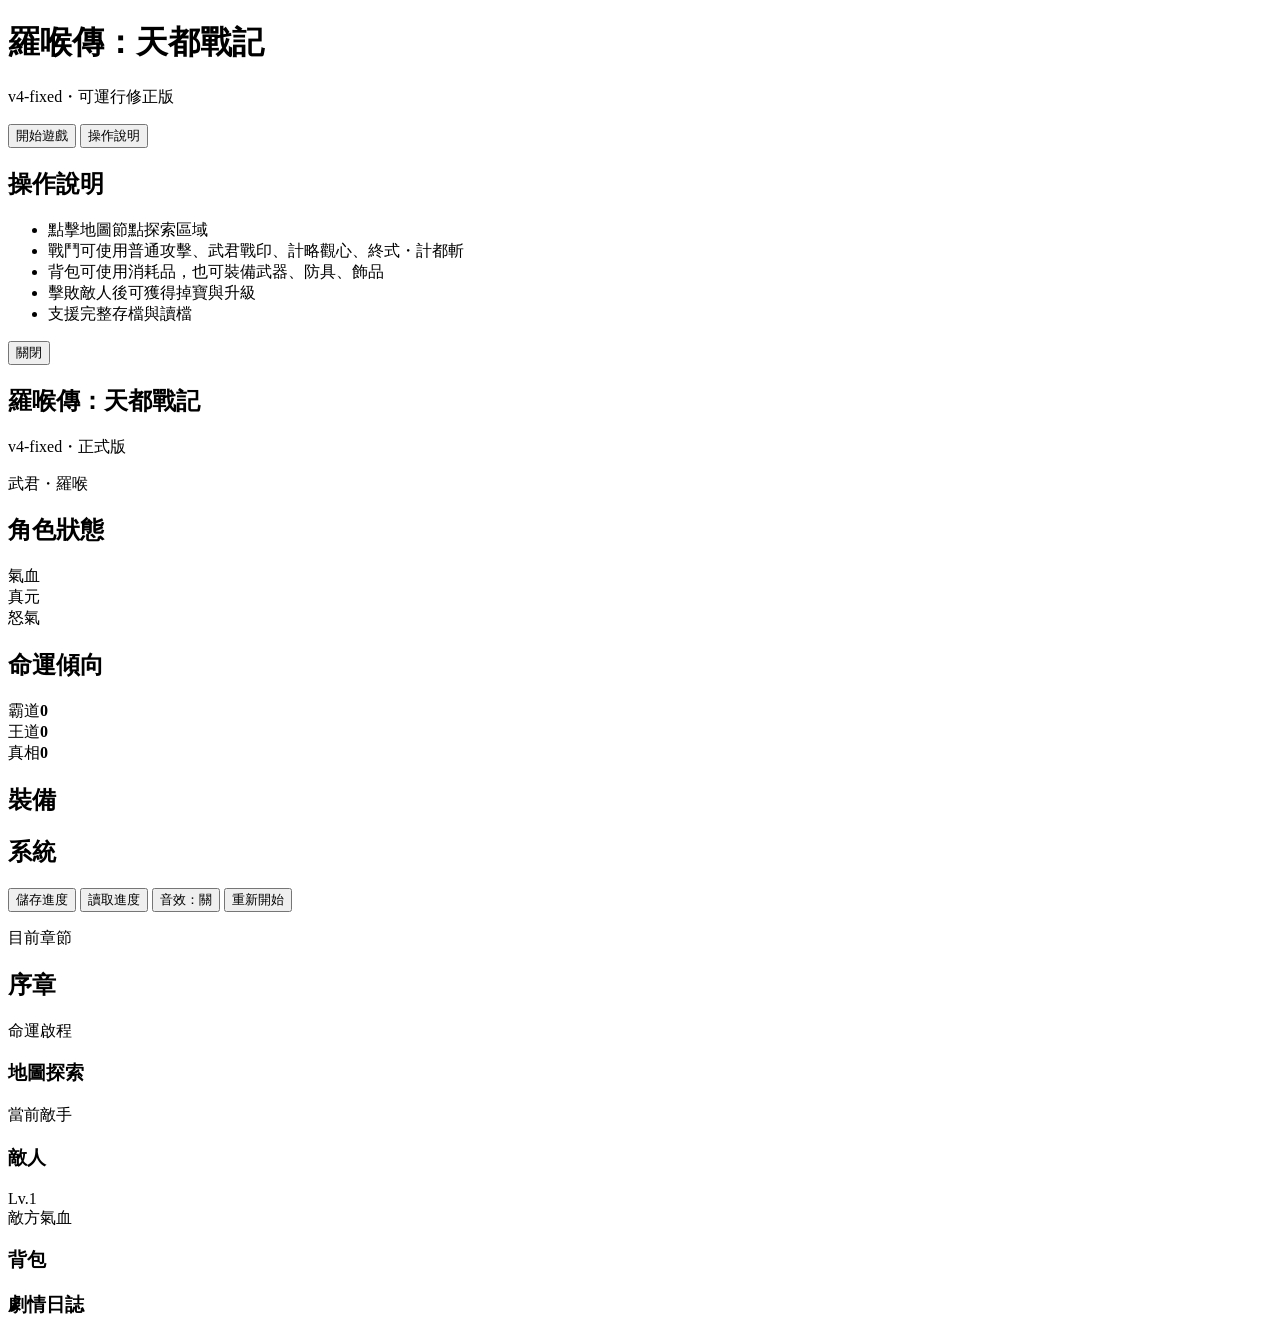
==== v4-fixed/index.html @ 2614e6cf "Add v4-fixed complete entry page" ====
<!DOCTYPE html>
<html lang="zh-TW">
<head>
  <meta charset="UTF-8" />
  <meta name="viewport" content="width=device-width, initial-scale=1.0" />
  <title>羅喉傳：天都戰記 v4-fixed</title>
  <link rel="stylesheet" href="styles.css" />
</head>
<body>
  <div id="title-screen" class="title-screen">
    <div class="title-overlay">
      <h1>羅喉傳：天都戰記</h1>
      <p>v4-fixed・可運行修正版</p>
      <div class="title-buttons">
        <button id="start-game-btn">開始遊戲</button>
        <button id="show-help-btn" class="ghost">操作說明</button>
      </div>
    </div>
  </div>

  <div id="help-modal" class="modal hidden">
    <div class="modal-card">
      <h2>操作說明</h2>
      <ul class="help-list">
        <li>點擊地圖節點探索區域</li>
        <li>戰鬥可使用普通攻擊、武君戰印、計略觀心、終式・計都斬</li>
        <li>背包可使用消耗品，也可裝備武器、防具、飾品</li>
        <li>擊敗敵人後可獲得掉寶與升級</li>
        <li>支援完整存檔與讀檔</li>
      </ul>
      <button id="close-help-btn">關閉</button>
    </div>
  </div>

  <div id="game-app" class="page-shell hidden">
    <aside class="sidebar panel">
      <h1>羅喉傳：天都戰記</h1>
      <p class="subtitle">v4-fixed・正式版</p>

      <section class="portrait-panel">
        <div class="portrait-frame"><div class="portrait-name">武君・羅喉</div></div>
      </section>

      <section class="status-block">
        <h2>角色狀態</h2>
        <div class="meter-wrap"><div class="meter-label"><span>氣血</span><span id="hp-text"></span></div><div class="meter"><div id="hp-bar" class="meter-fill"></div></div></div>
        <div class="meter-wrap"><div class="meter-label"><span>真元</span><span id="mp-text"></span></div><div class="meter"><div id="mp-bar" class="meter-fill alt"></div></div></div>
        <div class="meter-wrap"><div class="meter-label"><span>怒氣</span><span id="rage-text"></span></div><div class="meter"><div id="rage-bar" class="meter-fill rage"></div></div></div>
        <div id="stats" class="stats-grid"></div>
      </section>

      <section class="status-block">
        <h2>命運傾向</h2>
        <div class="fate-row"><span>霸道</span><strong id="fate-tyrant">0</strong></div>
        <div class="fate-row"><span>王道</span><strong id="fate-king">0</strong></div>
        <div class="fate-row"><span>真相</span><strong id="fate-truth">0</strong></div>
      </section>

      <section class="status-block">
        <h2>裝備</h2>
        <div id="equipment-panel" class="equipment-grid"></div>
      </section>

      <section class="status-block">
        <h2>系統</h2>
        <div class="system-buttons">
          <button id="save-btn">儲存進度</button>
          <button id="load-btn">讀取進度</button>
          <button id="toggle-audio-btn">音效：關</button>
          <button id="restart-btn" class="ghost">重新開始</button>
        </div>
        <p id="system-message" class="system-message"></p>
      </section>
    </aside>

    <main class="main panel">
      <section class="chapter-bar">
        <div><span class="small-label">目前章節</span><h2 id="chapter-title">序章</h2></div>
        <div id="chapter-badge" class="chapter-badge">命運啟程</div>
      </section>

      <section class="panel-lite">
        <h3>地圖探索</h3>
        <div id="map-panel" class="map-grid"></div>
      </section>

      <section id="scene-panel" class="scene-panel fade-panel">
        <div id="story-tags" class="story-tags"></div>
        <div id="story" class="story-text"></div>
      </section>

      <section id="battle-panel" class="battle-panel hidden fade-panel">
        <div class="enemy-card">
          <div class="enemy-head">
            <div><div class="small-label">當前敵手</div><h3 id="enemy-name">敵人</h3></div>
            <div id="enemy-level" class="enemy-level">Lv.1</div>
          </div>
          <div class="meter-wrap"><div class="meter-label"><span>敵方氣血</span><span id="enemy-hp-text"></span></div><div class="meter"><div id="enemy-hp-bar" class="meter-fill enemy"></div></div></div>
          <p id="battle-log" class="battle-log"></p>
        </div>
        <div id="battle-actions" class="battle-actions"></div>
      </section>

      <section class="panel-lite">
        <h3>背包</h3>
        <div id="inventory-panel" class="inventory-grid"></div>
      </section>

      <section><div id="choices" class="choices"></div></section>

      <section class="panel-lite log-panel"><h3>劇情日誌</h3><div id="story-log" class="story-log"></div></section>
    </main>
  </div>

  <script src="data/items.js"></script>
  <script src="data/enemies.js"></script>
  <script src="data/map.js"></script>
  <script src="data/story.js"></script>
  <script src="game.js"></script>
</body>
</html>
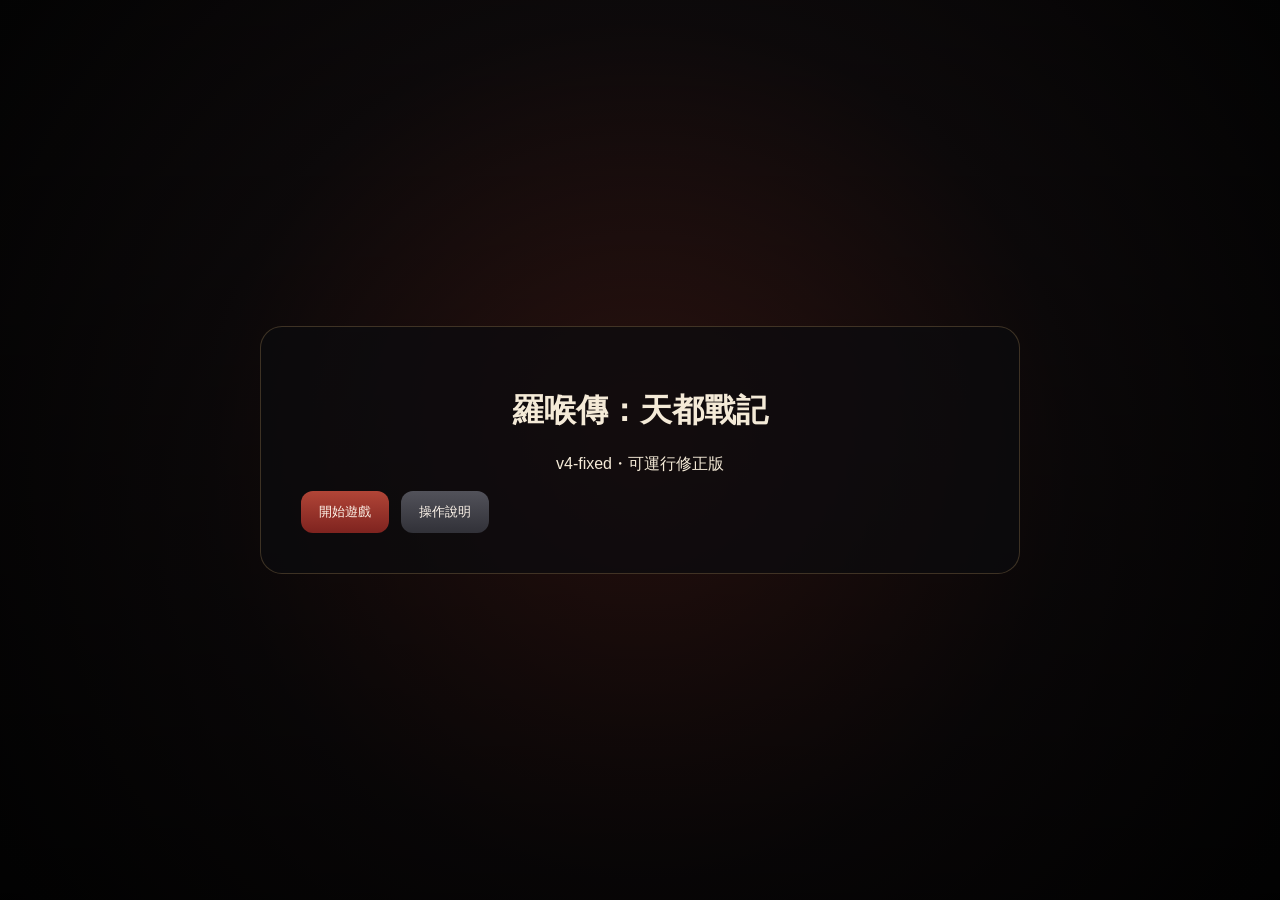
==== commit fe31411d: "Update index.html" ====
--- a/v4-fixed/index.html
+++ b/v4-fixed/index.html
@@ -116,6 +116,6 @@
   <script src="data/enemies.js"></script>
   <script src="data/map.js"></script>
   <script src="data/story.js"></script>
-  <script src="game.js"></script>
+  <script src="game-plus.js"></script>
 </body>
-</html>+</html>
--- a/v4-fixed/styles.css
+++ b/v4-fixed/styles.css
@@ -0,0 +1,37 @@
+* { box-sizing: border-box; }
+body { margin: 0; background: radial-gradient(circle at top, #331d1d 0%, #140f12 45%, #080808 100%); color: #f4ead7; font-family: 'Noto Sans TC', Arial, sans-serif; }
+.hidden { display:none !important; }
+.title-screen { min-height:100vh; display:grid; place-items:center; background: linear-gradient(rgba(0,0,0,.45), rgba(0,0,0,.7)), radial-gradient(circle at center, #5c2721 0%, #171113 55%, #050505 100%); }
+.title-overlay { text-align:center; padding:40px; width:min(90%,760px); border:1px solid rgba(220,181,112,.24); border-radius:22px; background:rgba(12,12,14,.72); }
+.page-shell { width:min(1320px,100%); margin:0 auto; padding:20px; display:grid; grid-template-columns:320px 1fr; gap:20px; }
+.panel,.panel-lite,.modal-card,.scene-panel,.enemy-card { background:rgba(15,15,18,.9); border:1px solid rgba(201,163,92,.24); border-radius:18px; box-shadow:0 14px 40px rgba(0,0,0,.35); }
+.panel-lite,.scene-panel,.enemy-card,.sidebar,.main { padding:16px; }
+.title-buttons,.system-buttons,.choices,.battle-actions{ display:flex; gap:12px; flex-wrap:wrap; }
+.subtitle,.small-label,.system-message{ color:#cdbb9f; }
+.status-block{ margin-top:20px; padding-top:16px; border-top:1px solid rgba(201,163,92,.16); }
+.portrait-frame{ height:220px; border-radius:18px; background:linear-gradient(rgba(0,0,0,.25), rgba(0,0,0,.45)), radial-gradient(circle at 50% 25%, #5e2f28 0%, #24181c 60%, #101012 100%); border:1px solid rgba(255,255,255,.08); display:flex; align-items:flex-end; justify-content:center; padding:16px; position:relative; }
+.portrait-frame::before{ content:'羅喉'; font-size:54px; color:rgba(255,255,255,.08); position:absolute; top:20px; left:20px; letter-spacing:6px; }
+.meter-wrap{ margin-bottom:14px; }
+.meter-label,.fate-row,.enemy-head,.chapter-bar{ display:flex; justify-content:space-between; align-items:center; }
+.meter{ width:100%; height:12px; background:#221b1b; border-radius:999px; overflow:hidden; border:1px solid rgba(255,255,255,.08); }
+.meter-fill{ height:100%; width:0%; background:linear-gradient(90deg,#e2b96f,#b84b3c); transition:width .25s ease; }
+.meter-fill.alt{ background:linear-gradient(90deg,#6aa7d8,#4a62d8); }
+.meter-fill.rage{ background:linear-gradient(90deg,#ff9248,#ff3f3f); }
+.meter-fill.enemy{ background:linear-gradient(90deg,#7f1515,#d63b3b); }
+.stats-grid,.equipment-grid,.map-grid,.inventory-grid{ display:grid; grid-template-columns:1fr 1fr; gap:8px; }
+.map-grid{ grid-template-columns:repeat(auto-fit,minmax(140px,1fr)); }
+.stats-grid div,.fate-row,.chapter-badge,.enemy-level,.map-node,.inventory-item,.equipment-item{ padding:8px 10px; background:rgba(255,255,255,.04); border-radius:10px; }
+.map-node.locked{ opacity:.45; }
+.story-text,.battle-log,.story-log{ line-height:1.8; white-space:pre-line; }
+.story-text{ min-height:200px; }
+.story-log{ max-height:180px; overflow:auto; }
+.story-tags{ display:flex; gap:8px; margin-bottom:14px; flex-wrap:wrap; }
+.story-tags span{ font-size:12px; padding:4px 10px; border-radius:999px; background:rgba(201,163,92,.12); color:#f0c97e; }
+button{ border:none; border-radius:12px; padding:12px 18px; background:linear-gradient(180deg,#b14537,#7e231f); color:#fff6ec; cursor:pointer; }
+button.ghost{ background:linear-gradient(180deg,#52525a,#313138); }
+.fade-panel{ animation:fadeIn .25s ease; }
+.modal{ position:fixed; inset:0; background:rgba(0,0,0,.58); display:grid; place-items:center; z-index:30; }
+.modal-card{ width:min(92%,640px); padding:24px; }
+.help-list{ padding-left:18px; line-height:1.8; }
+@keyframes fadeIn{ from{opacity:0;transform:translateY(8px);} to{opacity:1;transform:translateY(0);} }
+@media (max-width:920px){ .page-shell{ grid-template-columns:1fr; } }
